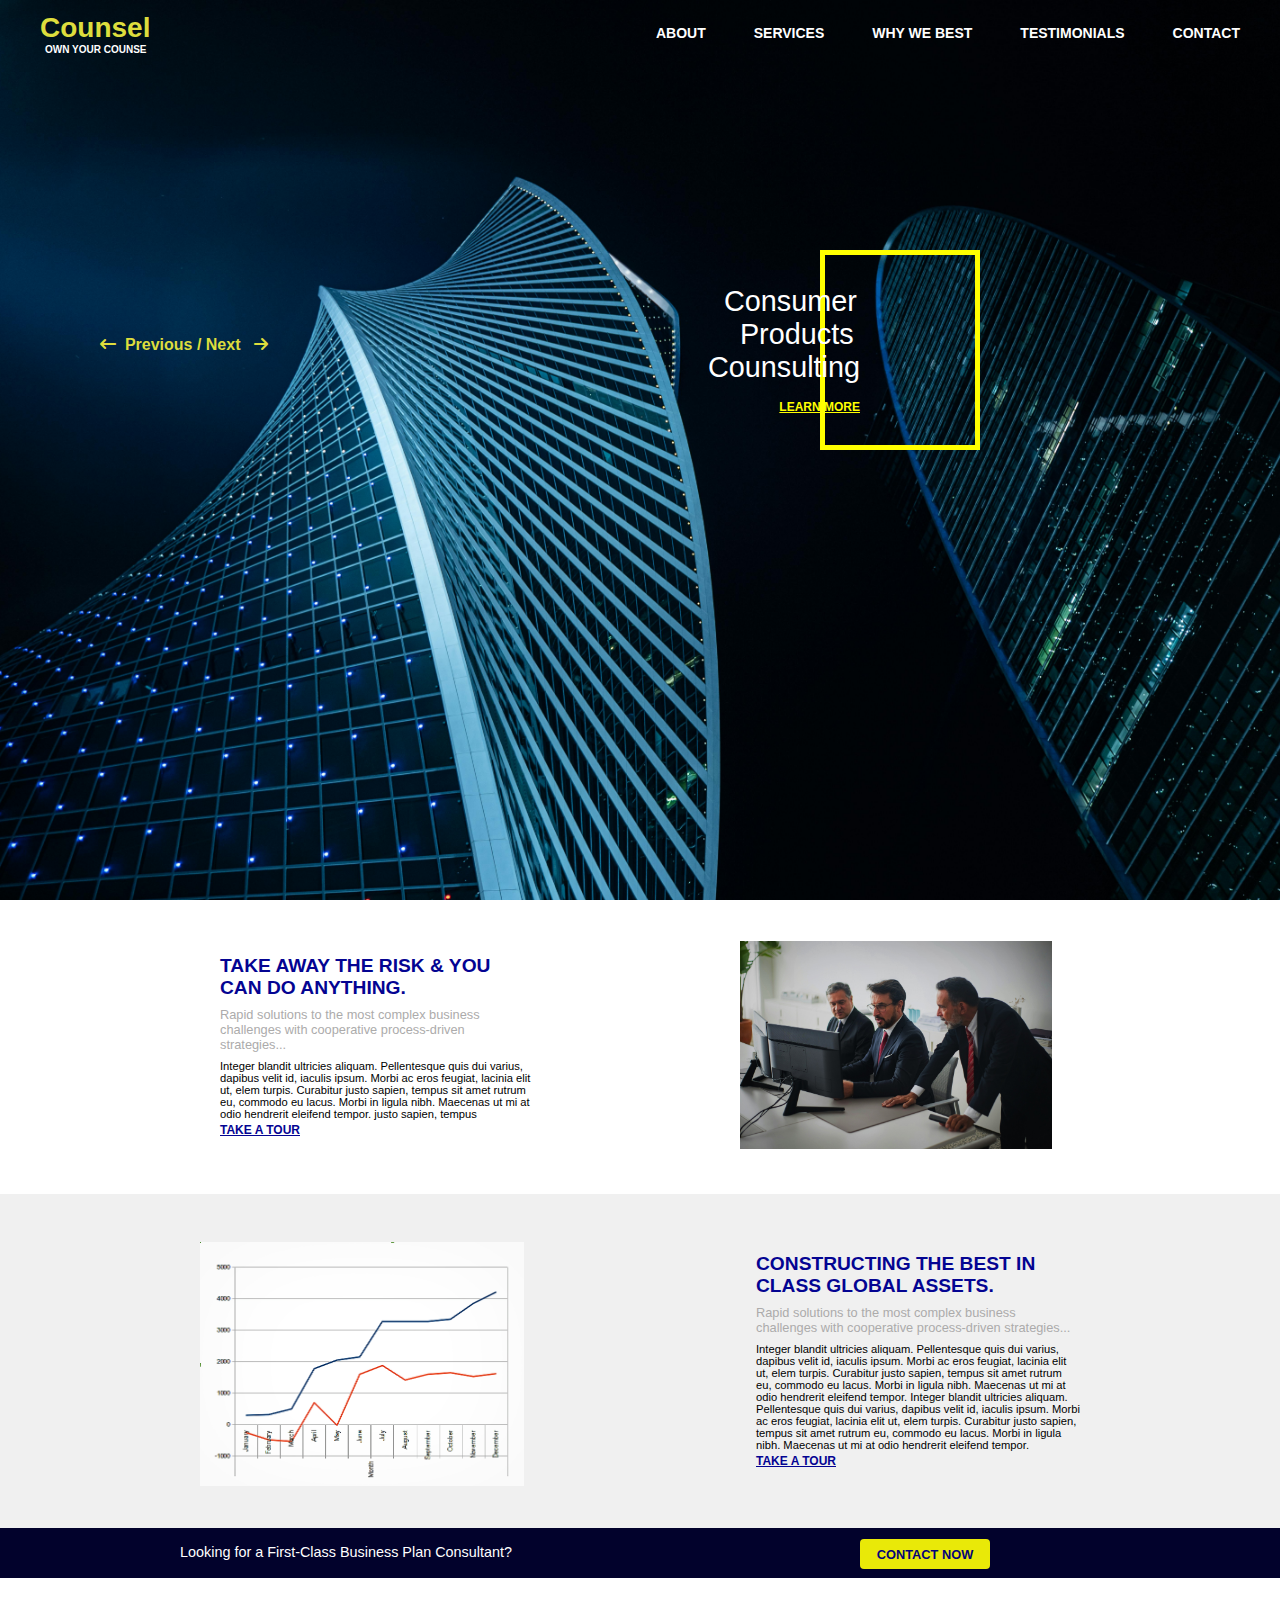
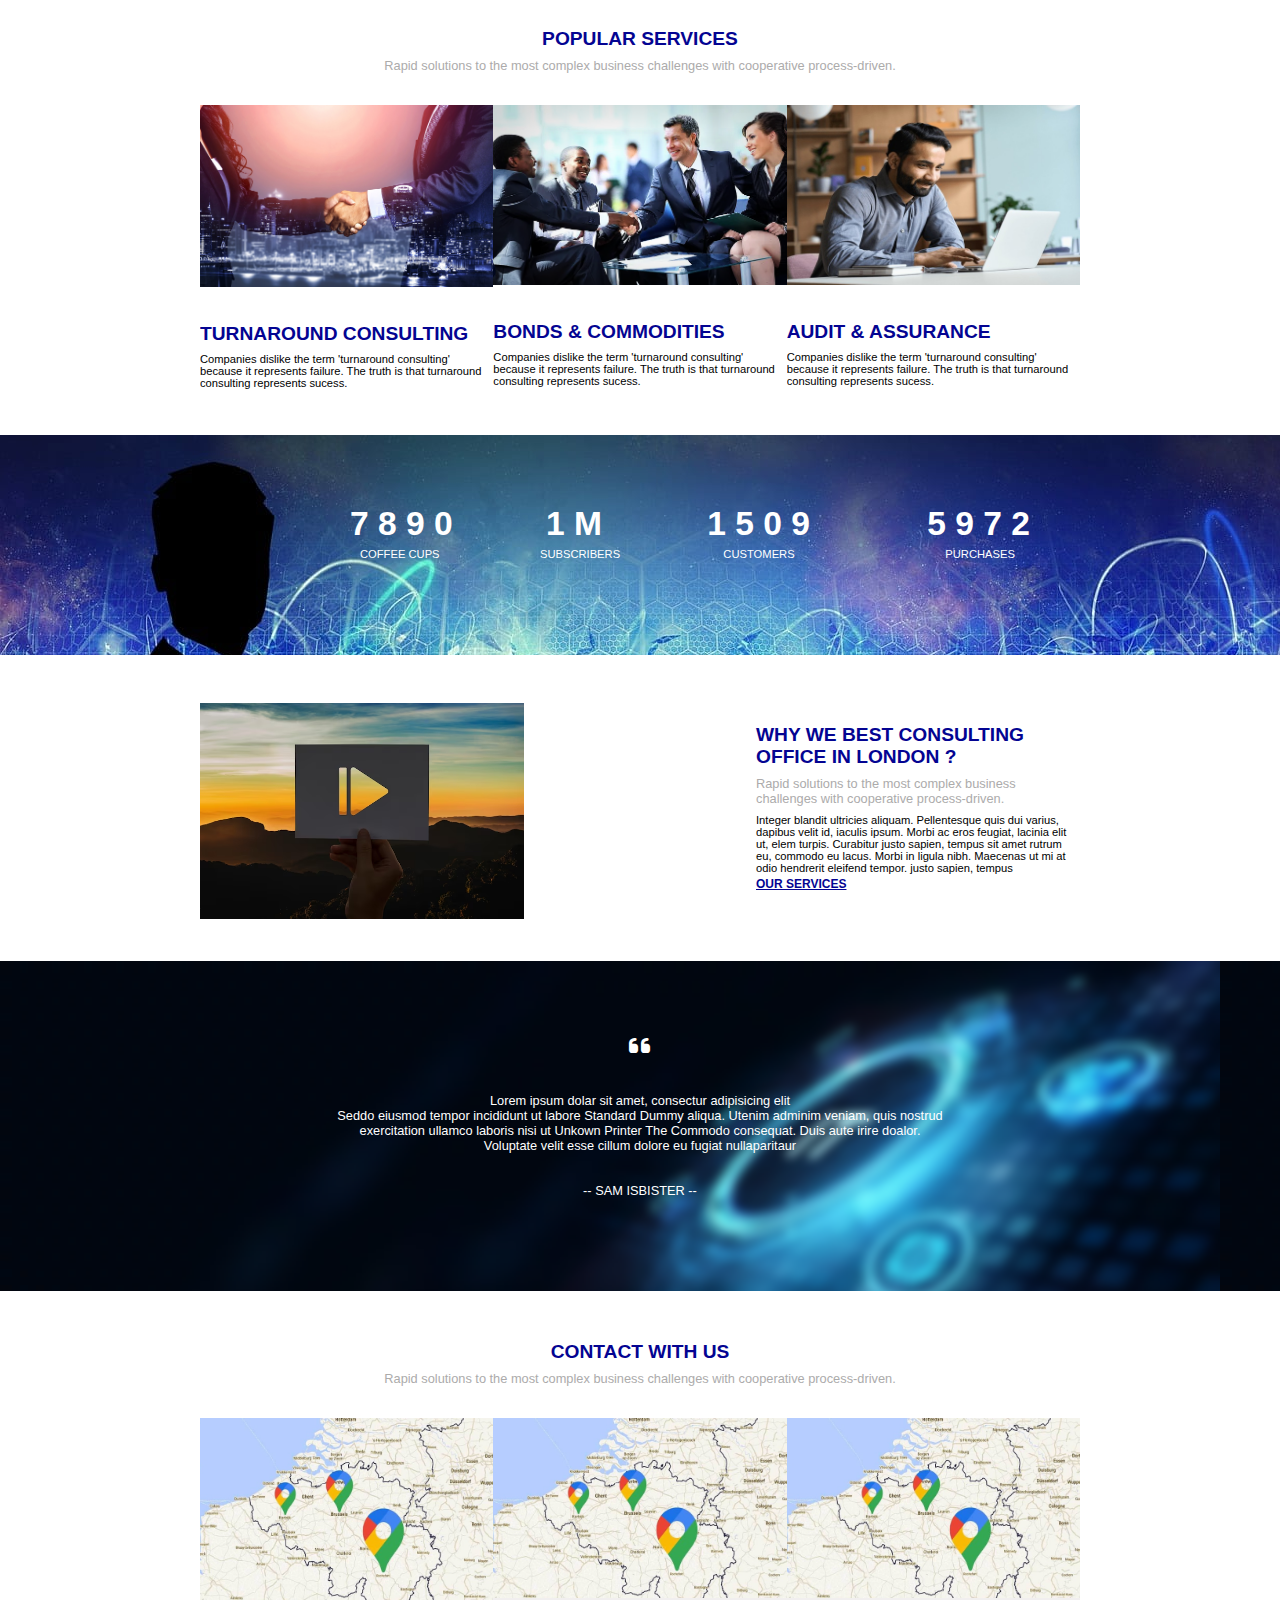
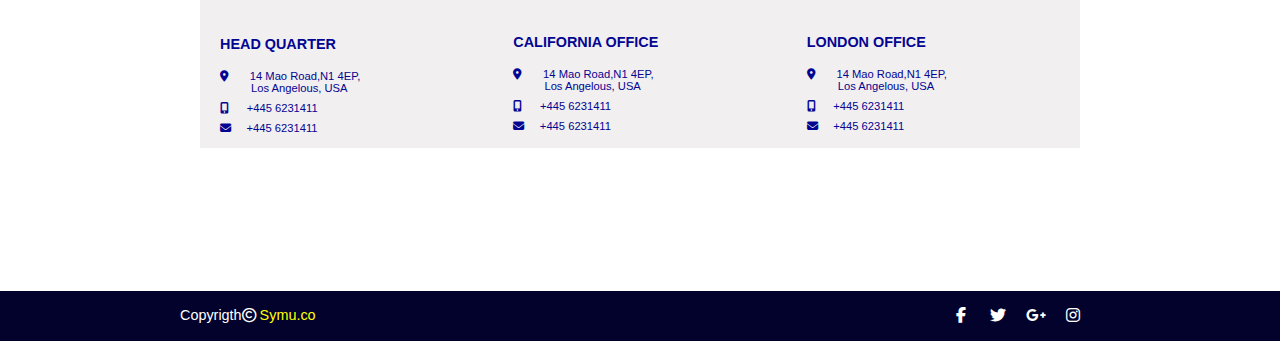
==== Counsel/counsel.html @ bcc38308 "Add files via upload" ====
<!DOCTYPE html>
<html lang="en">
<head>
    <meta charset="UTF-8">
    <meta name="viewport" content="width=device-width, initial-scale=1.0">
    <title>COUNSEL</title>
    <link rel = "stylesheet" href = "counsel.css">
    <link rel="stylesheet" href="https://cdnjs.cloudflare.com/ajax/libs/font-awesome/6.2.0/css/all.min.css"/>
</head>
<body>
    <section>
    <header>
        <div class="navbar">
            <div class="logo"><a href="#">Counsel <br><p class = "pahra1">Own your counse</p></div>
            <ul class = "links">
                <li><a href = "#about">ABOUT</a></li>
                <li><a href = "#services">SERVICES</a></li>
                <li><a href = "#whyWeBest">WHY WE BEST</a></li>
                <li><a href = "#testimonials">TESTIMONIALS</a></li>
                <li><a href = "#contact">CONTACT</a></li>
            </ul>
            
            <div class="toggle-btn">
                <i class="fa-solid fa-bars"></i>
            </div>

        </div>

        <div class="dropdown-menu">
            <li><a href = "#about">ABOUT</a></li>
            <li><a href = "#services">SERVICES</a></li>
            <li><a href = "#whyWeBest">WHY WE BEST</a></li>
            <li><a href = "#testimonials">TESTIMONIALS</a></li>
            <li><a href = "#contact">CONTACT</a></li>
        </div>

    </header>

        <div class="box1"></div>
        
        <div class="box2"><p>&nbsp;&nbsp;Consumer <br>&nbsp;&nbsp;&nbsp;&nbsp;Products <br>Counsulting</p>
            <a  class = "d" href="#"><b>LEARN MORE</b></a>
        </div>


        <div class = "move"><i class="fa-solid fa-arrow-left-long"></i>&nbsp;&nbsp;<b>Previous / Next </b>&nbsp;&nbsp;<i class="fa-solid fa-arrow-right"></i></div>
    </section>

    <div class="container" id = "about">

        <div class="text-content">
          <h1><b>TAKE AWAY THE RISK & YOU CAN DO ANYTHING.</b></h1>
          <p class = "pahra1">Rapid solutions to the most complex business challenges with cooperative process-driven strategies...</p>
          <p class = "pahra2">Integer blandit ultricies aliquam. Pellentesque quis dui varius, dapibus velit id, iaculis ipsum. Morbi ac eros feugiat, lacinia elit ut, elem turpis. Curabitur justo sapien, tempus sit amet rutrum eu, commodo eu lacus. Morbi in ligula nibh. Maecenas ut mi at odio hendrerit eleifend tempor. justo sapien, tempus</p>
          <a href="#"><b>TAKE A TOUR</b></a>
        </div>

        <div class="image-content">
          <img src="Images/Image2.jpg" alt="This is an image">
        </div>

    </div>

    <div class="container-2">

        <div class="image-content-2">
            <img src="Images/Image3.png" alt="This is an image">
          </div>

        <div class="text-content-2">
          <h1><b>CONSTRUCTING THE BEST IN CLASS GLOBAL ASSETS.</b></h1>
          <p class = "pahra1">Rapid solutions to the most complex business challenges with cooperative process-driven strategies...</p>
          <p class = "pahra2">Integer blandit ultricies aliquam. Pellentesque quis dui varius, dapibus velit id, iaculis ipsum. Morbi ac eros feugiat, lacinia elit ut, elem turpis. Curabitur justo sapien, tempus sit amet rutrum eu, commodo eu lacus. Morbi in ligula nibh. Maecenas ut mi at odio hendrerit eleifend tempor. Integer blandit ultricies aliquam. Pellentesque quis dui varius, dapibus velit id, iaculis ipsum. Morbi ac eros feugiat, lacinia elit ut, elem turpis. Curabitur justo sapien, tempus sit amet rutrum eu, commodo eu lacus. Morbi in ligula nibh. Maecenas ut mi at odio hendrerit eleifend tempor.</p>
          <a href="#"><b>TAKE A TOUR</b></a>
        </div>

    </div>

    <div class = "footer1" id = "services">

        <div class="foot">
        <p>Looking for a First-Class Business Plan Consultant?</p>
        </div>

        <div class="btn">
        <button><b>CONTACT NOW</b></button>
        </div>

    </div>

    <div class = "services">

        <div class="services-title"><h1><b>POPULAR SERVICES</b></h1>
        <p class=" services-pahra">Rapid solutions to the most complex business challenges with cooperative process-driven.</p>
        </div>

        <div class="services-img">

            <div class="left">
                <img src="Images/Image5.jpg" alt="This is an image">

                <div class="services-content-left"><h1><b>TURNAROUND CONSULTING</b></h1>
                    <p>Companies dislike the term 'turnaround consulting' because it represents failure. The truth is that turnaround consulting represents sucess.</p>
                </div>

            </div>
            

            <div class="middle">
                <img src="Images/Image6.png" alt="This is an image">

                <div class="services-content-middle"><h1><b>BONDS & COMMODITIES</b></h1>
                    <p>Companies dislike the term 'turnaround consulting' because it represents failure. The truth is that turnaround consulting represents sucess.</p>
                </div>

            </div>

            <div class="right">
                <img src="Images/Image7.jpg" alt="This is an image">

                <div class="services-content-right"><h1><b>AUDIT & ASSURANCE</b></h1>
                    <p>Companies dislike the term 'turnaround consulting' because it represents failure. The truth is that turnaround consulting represents sucess.</p>
                </div>

            </div>

        </div>

    </div>

    <div class="socialMedia-bar">
        
        <div class="coffeCups">
            <h1>7 8 9 0 </h1>
            <p>COFFEE CUPS</p>
        </div>

        <div class="subscribers">
            <h1>1 M </h1>
            <p>SUBSCRIBERS</p>
        </div>

        <div class="customers">
            <h1>1 5 0 9 </h1>
            <p>CUSTOMERS</p>
        </div>

        <div class="purchases"  id = "whyWeBest">
            <h1>5 9 7 2 </h1>
            <p>PURCHASES</p>
        </div>

    </div>

    <div class="ourServices">

        <div class="ourServices-Image">
            <img src="Images/pause-icon-multimedia-entertainment-perforated-paper_53876-14268.avif" alt="This is an image">
          </div>

        <div class="ourServices-textContent">
          <h1><b>WHY WE BEST CONSULTING OFFICE IN LONDON ?</b></h1>
          <p class = "pahra1">Rapid solutions to the most complex business challenges with cooperative process-driven.</p>
          <p class = "pahra2">Integer blandit ultricies aliquam. Pellentesque quis dui varius, dapibus velit id, iaculis ipsum. Morbi ac eros feugiat, lacinia elit ut, elem turpis. Curabitur justo sapien, tempus sit amet rutrum eu, commodo eu lacus. Morbi in ligula nibh. Maecenas ut mi at odio hendrerit eleifend tempor. justo sapien, tempus</p>
          <a href="#"><b>OUR SERVICES </b></a>
        </div>

    </div>

    <div class="discription-bar" id = testimonials><p class = "pahra1"><i class="fa-solid fa-quote-left"></i></p>
        <p class = "pahra2">Lorem ipsum dolar sit amet, consectur adipisicing elit <br>Seddo eiusmod tempor incididunt ut labore Standard Dummy aliqua. Utenim adminim veniam, quis nostrud <br> exercitation ullamco laboris nisi ut Unkown Printer The Commodo consequat. Duis aute irire doalor.<br> Voluptate velit esse cillum dolore eu fugiat nullaparitaur <br><br><br>-- SAM ISBISTER --</p>
    </div>

    <div class = "contactUs" id = "contact">

        <div class="contactUs-title"><h1><b>CONTACT WITH US</b></h1>
        <p class="contactUs-pahra">Rapid solutions to the most complex business challenges with cooperative process-driven.</p>
        </div>

        <div class="contactUs-img">

            <div class="left">
                <img src="Images/Image10.jpg" alt="This is an image">

                <div class="contactUs-content-left"><h1><b>HEAD QUARTER</b></h1><br>
                    <p class = "pahra1"><i class="fa-solid fa-location-dot"></i>&nbsp;&nbsp;&nbsp;&nbsp;&nbsp;&nbsp;&nbsp;14 Mao Road,N1 4EP,<br>&nbsp;&nbsp;&nbsp;&nbsp;&nbsp;&nbsp;&nbsp;&nbsp;&nbsp;&nbsp;Los Angelous, USA</p>
                    <p class = "pahra2"><i class="fa-solid fa-mobile-screen-button"></i>&nbsp;&nbsp;&nbsp;&nbsp;&nbsp;&nbsp;+445 6231411</i></p>
                    <p class = "pahra3"><i class="fa-solid fa-envelope"></i>&nbsp;&nbsp;&nbsp;&nbsp;&nbsp;+445 6231411</p>
                </div>

            </div>
            

            <div class="middle">
                <img src="Images/Image10.jpg" alt="This is an image">

                <div class="contactUs-content-middle"><h1><b>CALIFORNIA OFFICE</b></h1><br>
                    <p class = "pahra1"><i class="fa-solid fa-location-dot"></i>&nbsp;&nbsp;&nbsp;&nbsp;&nbsp;&nbsp;&nbsp;14 Mao Road,N1 4EP,<br>&nbsp;&nbsp;&nbsp;&nbsp;&nbsp;&nbsp;&nbsp;&nbsp;&nbsp;&nbsp;Los Angelous, USA</p>
                    <p class = "pahra2"><i class="fa-solid fa-mobile-screen-button"></i>&nbsp;&nbsp;&nbsp;&nbsp;&nbsp;&nbsp;+445 6231411</i></p>
                    <p class = "pahra3"><i class="fa-solid fa-envelope"></i>&nbsp;&nbsp;&nbsp;&nbsp;&nbsp;+445 6231411</p>
                </div>

            </div>

            <div class="right">
                <img src="Images/Image10.jpg" alt="This is an image">

                <div class="contactUs-content-right"><h1><b>LONDON OFFICE</b></h1><br>
                    <p class = "pahra1"><i class="fa-solid fa-location-dot"></i>&nbsp;&nbsp;&nbsp;&nbsp;&nbsp;&nbsp;&nbsp;14 Mao Road,N1 4EP,<br>&nbsp;&nbsp;&nbsp;&nbsp;&nbsp;&nbsp;&nbsp;&nbsp;&nbsp;&nbsp;Los Angelous, USA</p>
                    <p class = "pahra2"><i class="fa-solid fa-mobile-screen-button"></i>&nbsp;&nbsp;&nbsp;&nbsp;&nbsp;&nbsp;+445 6231411</i></p>
                    <p class = "pahra3"><i class="fa-solid fa-envelope"></i>&nbsp;&nbsp;&nbsp;&nbsp;&nbsp;+445 6231411</p>
                </div>

            </div>

        </div>

    </div>

    <div class = "footer2">
        
        <div class="foot">
        <p>Copyrigth<i class="fa-regular fa-copyright"></i> <span>Symu.co</span></p>
        </div>

        <div class="symbols">
            <p><i class="fa-brands fa-facebook-f"></i> <span style = "margin-left: 20px;"><i class="fa-brands fa-twitter"></i></span><span style = "margin-left: 20px;"><i class="fa-brands fa-google-plus-g"></i></span><span style = "margin-left: 20px;"><i class="fa-brands fa-instagram"></i></span></p>
        </div>

    </div>

    <script src = "counsel.js"></script>
</body>
</html>
---- Counsel/counsel.css ----
* {
    margin: 0;
    padding: 0;
    font-family: "Poppins", sans-serif;
    scroll-behavior: smooth;
}
                                        /* Home Page */
li {
    list-style: none;
    transition: 0.2s;
}

a {
    text-decoration: none;
    color:#fff;
    font-size: 14px;
}

.links a {
    font-size: 14px;
    font-weight: bold;
    text-transform: uppercase;
}

a:hover {
    color: orange;
}

header {
    position: relative;
    padding: 0.2rem;
}

.navbar {
    width: 100%;
    height: 60px;
    max-width: 1200px;
    margin: 0 auto;
    display: flex;
    align-items: center;
    justify-content: space-between;
}

.navbar .logo a {
    font-size: 28px;
    font-weight: bold;
    color: rgb(221, 221, 61) ;
    cursor:context-menu;
}

.navbar .pahra1 {
    color:#fff;
    font-size: 10px;
    font-weight: bold;
    text-transform: uppercase;
    padding-left: 5px;
}

.navbar .links {
    display: flex;
    gap: 3rem;
}

.navbar .toggle-btn {
    color: #fff;
    font-size: 1.5rem;
    cursor: pointer;
    display: none;
}

.dropdown-menu {
    display: none;
    position: absolute;
    right: 2rem;
    top: 60px;
    height: 0;
    width: 300px;
    background: rgba(255, 255, 255, 0.1);
    backdrop-filter: blur(15px);
    border-radius: 10px;
    overflow: hidden;
    transition: height o.2s cubic-bezier(0.175, 0.885, 0.32, 1.275);
}

.dropdown-menu.open {
    height: 240px;
}

.dropdown-menu li {
    padding: 0.7rem;
    display: flex;
    align-items: center;
    justify-content: center;
}


@media (max-width: 900px) {
    .navbar .links {
        display: none;
    }

    .navbar .toggle-btn {
        display: block;
    }

    .dropdown-menu {
        display: block;
    }

    .navbar .logo {
        padding-left: 30px;
        margin-top: 0.5rem;
    }

    .navbar .logo .pahra1 {
        padding-left: 4px;
    }
}

@media (max-width: 576px) {
    .dropdown-menu {
        left: 2rem;
        width: unset;   
    }
}

section {
    width: 100%;
    height: 100vh;
    background: url(Images/Substitute\ Image1.jpg);
    background-size: cover;
    background-position:bottom;
}

.move {
    color: rgb(221, 221, 61);
    margin-top: 270px;
    margin-left: 100px;
    cursor: pointer; 
}

.move i:hover {
    color: orange;
}

@media screen and (max-width: 900px) {
    .move {
        margin-left: 20px;
    }
}

.box1 {
    border: 5px solid yellow ;
    height: 190px;
    width: 150px;
    position: absolute;
    right: 300px;
    top: 250px;
}

.box2 p {
    color: #fff;
    font-size: 1.8rem;
    position: absolute;
    right: 420px;
    top: 285px;
}

.box2 a {
    text-decoration: underline;
    font-size: 0.75rem;
    position: absolute;
    right: 420px;
    top: 400px;
    color: yellow;
}

.box2 a:hover {
    color: orange;
}

@media screen and (max-width: 900px) {
    .box1 {
        position: absolute;
        right: 50px;
        top: 290px;
        height: 130px;
        width : 100px;
    }

    .box2 p {
        position: absolute;
        right:137px;
        top:320px;
        font-size: 1rem;
        cursor: context-menu;

    }

    .box2 a {
        position: absolute;
        right: 130px;
        top: 390px;
        font-size: 0.50rem;
        cursor: pointer;

    }
}

/*
.box2 {
    color: yellow;
    position: absolute;
    right: 400px;
    bottom: 200px;
}

.box2 ul .a{
    color: yellow;
    padding-top: 2rem;
    text-decoration: underline;
}

.box2 ul .b{
    color: yellow;
    padding-top: 2rem;
    text-decoration: underline;
}

.box2 ul .d{
    color: yellow;
    padding-top: 2rem;
    text-decoration: underline;
}

.box2 ul .d{
    color: yellow;
    padding-top: 2rem;
    text-decoration: underline;
} */
                                        /* Take a Tour */

.container {
    display: flex;
    justify-content: space-between;
    align-items: center;
    padding: 20px;
    cursor:context-menu;
  }
  
  h1 {
    font-size: 1.2rem;
    color: rgb(4, 4, 146);
  }

  .text-content .pahra1 {
    margin-top: 0.50rem;
    color: #acabab;
    font-size: 0.80rem;
  }

  .text-content .pahra2 {
    margin-top: 0.50rem;
    font-size: 0.70rem;
  }

  .text-content a {
    color: rgb(4, 4, 146); 
    font-size: 0.75rem;
    text-decoration: underline;
  }

  .text-content a:hover {
    color: orange; 
  }


  .text-content {
    flex: 0.3;
    margin-left: 200px;
  }
  
  .image-content {
    flex: 0.5;
    margin-top: 1.3rem;
  }
  
  .image-content img {
    width: 60%;
    height: auto;
    margin-bottom: 4%;
  }

  @media screen and (max-width: 900px) {
    .container {
      flex-direction: column;
      align-items: center;
    }
  
    .text-content {
      margin-bottom: 30px;
      text-align: center;
      margin-left: 0;
      margin-top: 8px;
      width: 70%;
    }
  
    .image-content {
      text-align: center;
      margin-bottom: 5px;
      margin-top: 10px;
    }
  }

.container-2{
    display: flex;
    justify-content: space-between;
    align-items: center;
    padding: 0px;
    background-color: #f0f0f0;
    cursor:context-menu;
  }
  
  h1 {
    font-size: 1.2rem;
    color: rgb(4, 4, 146);
  }

  .text-content-2 .pahra1 {
    margin-top: 0.50rem;
    color: #acabab;
    font-size: 0.80rem;
  }

  .text-content-2 .pahra2 {
    margin-top: 0.50rem;
    font-size: 0.70rem;
  }

  .text-content-2 a {
    color: rgb(4, 4, 146); 
    font-size: 0.75rem;
    text-decoration: underline;
  }

  .text-content-2 a:hover {
    color: orange; 
  }


  .text-content-2 {
    flex: 0.3;
    margin-right: 200px;
  }
  
  .image-content-2 {
    flex: 0.5;
    margin-top: 1.3rem;
  }
  
  .image-content-2 img {
    width: 60%;
    height: auto;
    margin-left: 37%;
    margin-top: 5%;
    margin-bottom: 7%;
  }
  
  @media (max-width: 900px) {

    .container-2 {
      flex-direction: column;
      align-items: center;
    }
  
    .text-content-2 {
      margin-top: 10px;
      text-align: center;
      margin-right: 0;
      margin-bottom: 15px;
      width: 70%;
    }
  
    .image-content-2 {
      text-align: center;
      margin-bottom: 0%;
    }

    .image-content-2 img {
        margin-left: 0;
    }
  }  
                                        /* Footer - 1 */
                                        
.footer1 {
    background-color:rgb(2, 2, 44);
    height: 50px;
    display: flex;
    justify-content: space-between;
}

.footer1 .foot p {
    color:#fff;
    margin-left: 180px;
    font-size: 0.90rem;
    margin-top: 1rem;
    cursor:context-menu;
}

.footer1 .btn button {
    height: 30px;
    width: 130px;
    background-color:rgb(233, 233, 8);
    font-size: 0.80rem;
    border: 0 solid;
    margin-top: 0.70rem;
    margin-bottom: 0.70rem;
    border-radius: 4px;
    color: rgb(3, 3, 121);
    cursor: pointer;
    align-items: center;
    margin-right: 290px;
}

.footer1 button:hover {
    color: red;
}

@media screen and (max-width : 900px) {
    
    .footer1 {
        height: 30px;
    }
    
    .footer1 .foot p {
        margin-top: 0.5rem;
        font-size: 0.7rem;
        margin-left: 0.4rem;
    }

    .footer1 .btn button {
        margin-top: 0.35rem;
        margin-right: 0.8rem;
        height: 20px;
        width: 90px;
        background-color:rgb(233, 233, 8);
        font-size: 0.60rem;
        border: 0 solid;
        border-radius: 4px;
        color: rgb(3, 3, 121);
        cursor: pointer;
        align-items: center;
    }

    .footer1 button:hover {
        color: red;
    }
}

                                    /* Services- Img & Services - Content*/

.services {
    cursor: context-menu;
}

.services-title h1 {
    font-size: 1.2rem;
    color: rgb(4, 4, 146);
    text-align: center;
    margin-top: 50px;
}

.services-pahra {
    margin-top: 0.50rem;
    color: #acabab;
    font-size: 0.80rem;
    text-align: center;
}

.services-img {
    margin-top: 2rem;
    justify-content: space-between;
    display: flex;
}

.services-img .left {
    width: 300px;
    height: 330px;
    overflow: hidden;
    margin-left: 200px;
}

.services-img .left img {
    width: 100%;
    height: 182px;
}

.services-content-left {
    margin-top: 2rem;
}

.services-content-left h1 {
    font-size: 1.2rem;
    color: rgb(4, 4, 146);
}

.services-content-left p {
    margin-top: 0.50rem;
    font-size: 0.70rem;
}

.services-content-middle {
    margin-top: 2rem;
}

.services-img .middle {
    width: 300px;
    height: 330px;
    overflow: hidden;
}

.services-img .middle img {
    width: 100%;
    height: 180px;
}

.services-content-right {
    margin-top: 2rem;
}

.services-content-middle h1 {
    font-size: 1.2rem;
    color: rgb(4, 4, 146);
}

.services-content-middle p {
    margin-top: 0.50rem;
    font-size: 0.70rem;
}

.services-img .right {
    width: 300px;
    height: 330px;
    overflow: hidden;
    margin-right: 200px;
}

.services-img .right img {
    width: 100%;
    height: 180px;
}

.services-content-right h1 {
    font-size: 1.2rem;
    color: rgb(4, 4, 146);
}

.services-content-right p {
    margin-top: 0.50rem;
    font-size: 0.70rem;
}

@media screen and (max-width: 900px) {
    .services-img {
        flex-direction: column;
        align-items: center;
    }

    .services-img .left {
        margin: 0;
    }

    .services-img .middle {
        margin-top:2rem;
    }

    .services-img .right {
        margin-top: 2rem;
        margin-right: 0;
    }

    .services-pahra {
        width: 70%;
        margin-left: 60px;
    }
}
                                    /* Social Media bar */

.socialMedia-bar {
    height: 220px;
    background: url(Images/Image8.jpg);
    display: flex;
    justify-content: space-between;
    color:#fff;
    cursor: context-menu;
}

.socialMedia-bar img {
    width: 100%;
}

.coffeCups {
    margin-left: 350px;
}

.coffeCups h1 {
    color: #fff;
    font-size: 2.1rem;
    margin-top: 4.4rem;
}

.coffeCups p {
    font-size: 0.70rem;
    margin-top: 0.3rem;
    color: #fff;
    margin-left: 10px;
}

.subscribers h1 {
    color: #fff;
    font-size: 2.1rem;
    margin-top: 4.4rem;
    margin-left: 6px;
}

.subscribers p {
    font-size: 0.70rem;
    margin-top: 0.3rem;
    color: #fff;
}

.customers {
    margin-right: 30px;
}

.customers h1 {
    color: #fff;
    font-size: 2.1rem;
    margin-top: 4.4rem;
}

.customers p {
    font-size: 0.70rem;
    margin-top: 0.3rem;
    margin-left: 16px;
    color: #fff;
}

.purchases {
    margin-right: 250px;
}

.purchases h1 {
    color: #fff;
    font-size: 2.1rem;
    margin-top: 4.4rem;
}

.purchases p {
    font-size: 0.70rem;
    margin-top: 0.3rem;
    margin-left: 18px;
    color: #fff;
}

@media screen and (max-width : 900px) {

    .socialMedia-bar {
        background-size: cover;
        height: 85px;
    }

    .coffeCups {
        margin-left: 120px;
    }

    .coffeCups h1 {
        font-size: 0.6rem;
        margin-top: 1.3rem;
        margin-left: 9px;

    }

    .coffeCups p {
        font-size: 0.4rem;
        margin-left: 0.1px;
    }

    .subscribers {
        margin-left: 10px;
    }

    .subscribers h1 {
        font-size: 0.6rem;
        margin-top: 1.3rem;
        margin-left: 13px;
    }

    .subscribers p {
        font-size: 0.4rem;
    }

    .customers {
        margin-left: 1px;
        margin-right: 0.1px;
    }

    .customers h1 {
        font-size: 0.6rem;
        margin-top: 1.3rem;
        margin-left: 21px;
    }

    .customers p {
        font-size: 0.4rem;
    }

    .purchases {
        margin-left: 0.1px;
        margin-right: 130px;
    }

    .purchases h1 {
        font-size: 0.6rem;
        margin-top: 1.3rem;
        margin-left: 23px;
    }

    .purchases p {
        font-size: 0.4rem;
    }

}
                                        /* Our Services */

.ourServices {
    display: flex;
    justify-content: space-between;
    align-items: center;
    padding: 0px;
    cursor: context-menu;
  }
  
  h1 {
    font-size: 1.2rem;
    color: rgb(4, 4, 146);
  }

  .ourServices-textContent .pahra1 {
    margin-top: 0.50rem;
    color: #acabab;
    font-size: 0.80rem;
  }

  .ourServices-textContent .pahra2 {
    margin-top: 0.50rem;
    font-size: 0.70rem;
  }

  .ourServices-textContent a {
    color: rgb(4, 4, 146); 
    font-size: 0.75rem;
    text-decoration: underline;
  }

  .ourServices-textContent a:hover {
    color: orange; 
  }


  .ourServices-textContent {
    flex: 0.3;
    margin-right: 200px;
  }
  
  .ourServices-Image {
    flex: 0.5;
    margin-top: 1.3rem;
  }
  
  .ourServices-Image img {
    width: 60%;
    height: auto;
    margin-left: 37%;
    margin-top: 5%;
    margin-bottom: 7%;
  }
  
  @media (max-width: 900px) {

    .ourServices {
      flex-direction: column; /* Stack elements vertically */
      align-items: center;
    }
  
    .ourServices-textContent {
      margin-top: 10px;
      text-align: center;
      margin-right: 0;
      margin-bottom: 15px;
      width: 70%;
    }
  
    .ourServices-Image {
      text-align: center;
      margin-bottom: 0%;
    }

    .ourServices-Image img {
        margin-left: 0;
    }
  }
                                        /* Dsicription Bar */

.discription-bar {
    height: 330px;
    background: url(Images/Image9.png);
    color:#fff;
    cursor: context-menu;
}

.discription-bar img {
    width: 100%;
}

.discription-bar .pahra1 {
    text-align: center;
    padding: 4.5rem;
    font-size: 1.5rem;
    padding-bottom: 2rem;
}

.discription-bar .pahra2 {
    text-align: center;
    font-size: 0.80rem;
}

@media screen and (max-width : 900px) {

    .discription-bar {
        background-size: cover;
        height: 180px;
    }

    .discription-bar .pahra1 {
        font-size: 0.70rem;
        padding-top: 2.3rem;
        padding-bottom: 20px;
    }

    .discription-bar .pahra2 {
        font-size: 0.50rem;
        font-family:'Segoe UI', Tahoma, Geneva, Verdana, sans-serif;
    }
}
                                        /* Contact With Us */

.contactUs {
    height: 550px;
    cursor: context-menu;
}

.contactUs-title h1 {
    font-size: 1.2rem;
    color: rgb(4, 4, 146);
    text-align: center;
    margin-top: 50px;
}

.contactUs-pahra {
    margin-top: 0.50rem;
    color: #acabab;
    font-size: 0.80rem;
    text-align: center;
}

.contactUs-img {
    margin-top: 2rem;
    justify-content: space-between;
    display: flex;
}

.contactUs .left {
    width: 300px;
    height: 330px;
    overflow: hidden;
    margin-left: 200px;
    background-color: rgb(241, 239, 239);
}

.contactUs-img .left img {
    width: 100%;
    height: 182px;
}

.contactUs-content-left {
    margin-top: 2rem;
}

.contactUs-content-left h1 {
    font-size: 0.90rem;
    color: rgb(4, 4, 146);
    margin-left: 20px;
}

.contactUs-content-left .pahra1  {
    font-size: 0.70rem;
    color: rgb(4, 4, 146);
    margin-left: 20px;
    cursor:pointer;
}

.contactUs-content-left .pahra1:hover {
    color: orange;
}

.contactUs-content-left .pahra2  {
    font-size: 0.70rem;
    color: rgb(4, 4, 146);
    margin-left: 20px;
    margin-top: 0.5rem;
    cursor: pointer;
}

.contactUs-content-left .pahra2:hover {
    color: orange;
}

.contactUs-content-left .pahra3  {
    font-size: 0.70rem;
    color: rgb(4, 4, 146);
    margin-left: 20px;
    margin-top: 0.5rem;
    cursor: pointer;
}

.contactUs-content-left .pahra3:hover {
    color: orange;
}

.contactUs .middle {
    background-color: rgb(241, 239, 239);
}

.contactUs-content-middle {
    margin-top: 2rem;
}

.contactUs-content-middle h1 {
    font-size: 0.90rem;
    color: rgb(4, 4, 146);
    margin-left: 20px;
}

.contactUs-content-middle .pahra1  {
    font-size: 0.70rem;
    color: rgb(4, 4, 146);
    margin-left: 20px;
    cursor: pointer;
}

.contactUs-content-middle .pahra1:hover {
    color: orange;
}

.contactUs-content-middle .pahra2  {
    font-size: 0.70rem;
    color: rgb(4, 4, 146);
    margin-left: 20px;
    margin-top: 0.5rem;
    cursor: pointer;
}

.contactUs-content-middle .pahra2:hover {
    color: orange;
}

.contactUs-content-middle .pahra3  {
    font-size: 0.70rem;
    color: rgb(4, 4, 146);
    margin-left: 20px;
    margin-top: 0.5rem;
    cursor: pointer;
}

.contactUs-content-middle .pahra3:hover {
    color: orange;
}

.contactUs-img .middle {
    width: 300px;
    height: 330px;
    overflow: hidden;
}

.contactUs-img .middle img {
    width: 100%;
    height: 180px;
}

.contactUs .right {
    background-color: rgb(241, 239, 239);
}

.contactUs-content-right {
    margin-top: 2rem;
}

.contactUs-content-right h1 {
    font-size: 0.90rem;
    color:rgb(4, 4, 146);
    margin-left: 20px;
}

.contactUs-content-right .pahra1  {
    font-size: 0.70rem;
    color: rgb(4, 4, 146);
    margin-left: 20px;
    cursor: pointer;
}

.contactUs-content-right .pahra1:hover {
    color: orange;
}

.contactUs-content-right .pahra2  {
    font-size: 0.70rem;
    color: rgb(4, 4, 146);
    margin-left: 20px;
    margin-top: 0.5rem;
    cursor: pointer;
}

.contactUs-content-right .pahra2:hover {
    color: orange;
}

.contactUs-content-right .pahra3  {
    font-size: 0.70rem;
    color: rgb(4, 4, 146);
    margin-left: 20px;
    margin-top: 0.5rem;
    cursor: pointer;
}

.contactUs-content-right .pahra3:hover {
    color: orange;
}

.contactUs-img .right {
    width: 300px;
    height: 330px;
    overflow: hidden;
    margin-right: 200px;
}

.contactUs-img .right img {
    width: 100%;
    height: 180px;
}

@media screen and (max-width: 900px) {
    .contactUs-img {
        flex-direction: column;
        align-items: center;
    }

    .contactUs-img .left {
        margin: 0;
    }

    .contactUs-img .middle {
        margin-top:2rem;
    }

    .contactUs-img .right {
        margin-top: 2rem;
        margin-right: 0;
    }

    .contactUs-pahra {
        width: 70%;
        margin-left: 60px;
    }
}
                                        /* Footer - 2 */

.footer2 {
    background-color:rgb(2, 2, 44);
    height: 50px;
    display: flex;
    justify-content: space-between;
}

.footer2 .foot p {
    color:#fff;
    margin-left: 180px;
    font-size: 0.90rem;
    margin-top: 1rem;
    cursor:pointer;
}

.footer2 .foot span {
    color: yellow;
}

.footer2 .foot p span:hover {
    color:orange;
}

.footer2 .symbols p {
    color: #fff;
    margin-top: 1rem;
    padding-right: 200px;
    cursor:pointer;
}

.footer2 .symbols i:hover {
    color: orange; 
}

@media screen and (max-width : 900px) {
    
    .footer2 {
        padding: 0;
        margin: 0;
        height: 60px;
        margin-top: 40rem;
    }

    .footer2 .foot {
        margin-left: 0.2px;
    }
    
    .footer2 .foot p {
        margin-top: 1.5rem;
        font-size: 0.7rem;
        margin-left: 3rem;
    }

    .footer2 .symbols {
        font-size: 0.7rem;
        margin-top: 0.5rem;
    }

    .footer2 .symbols p {
        padding-right: 90px;
    }

}
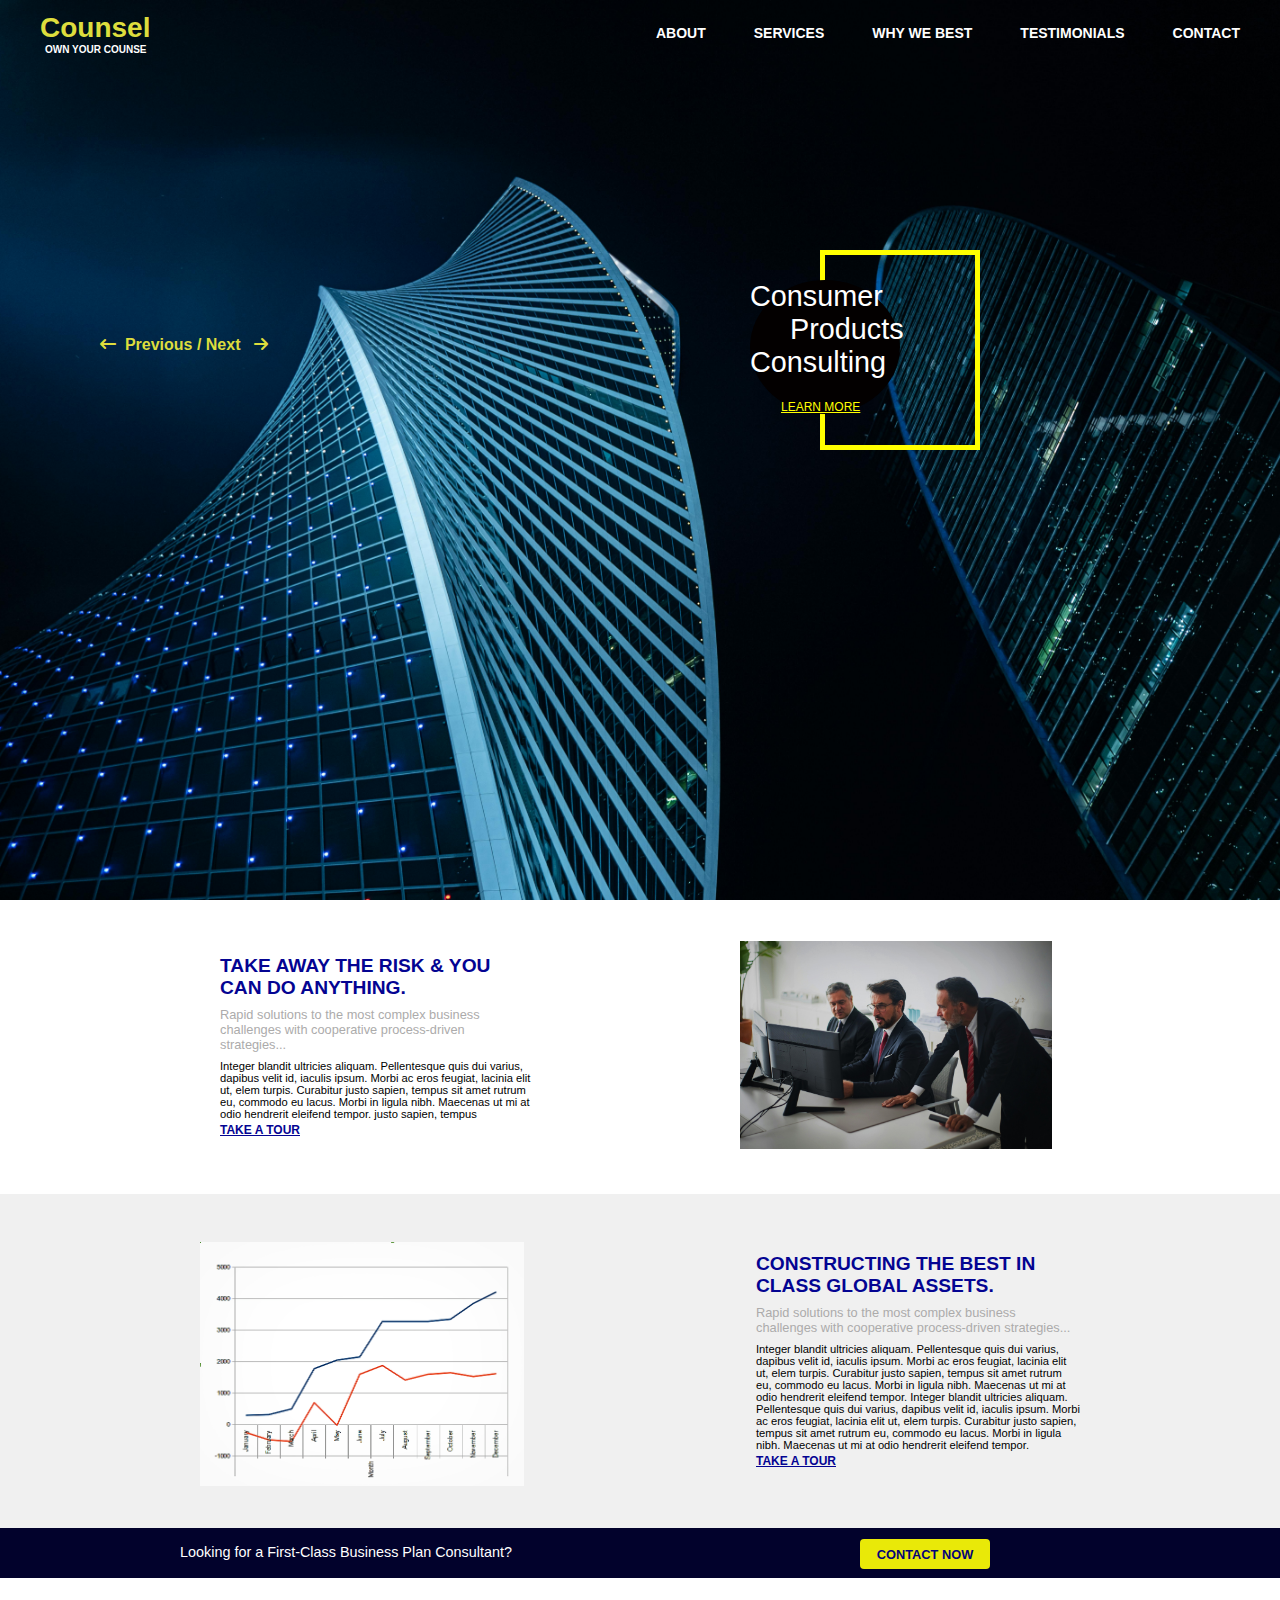
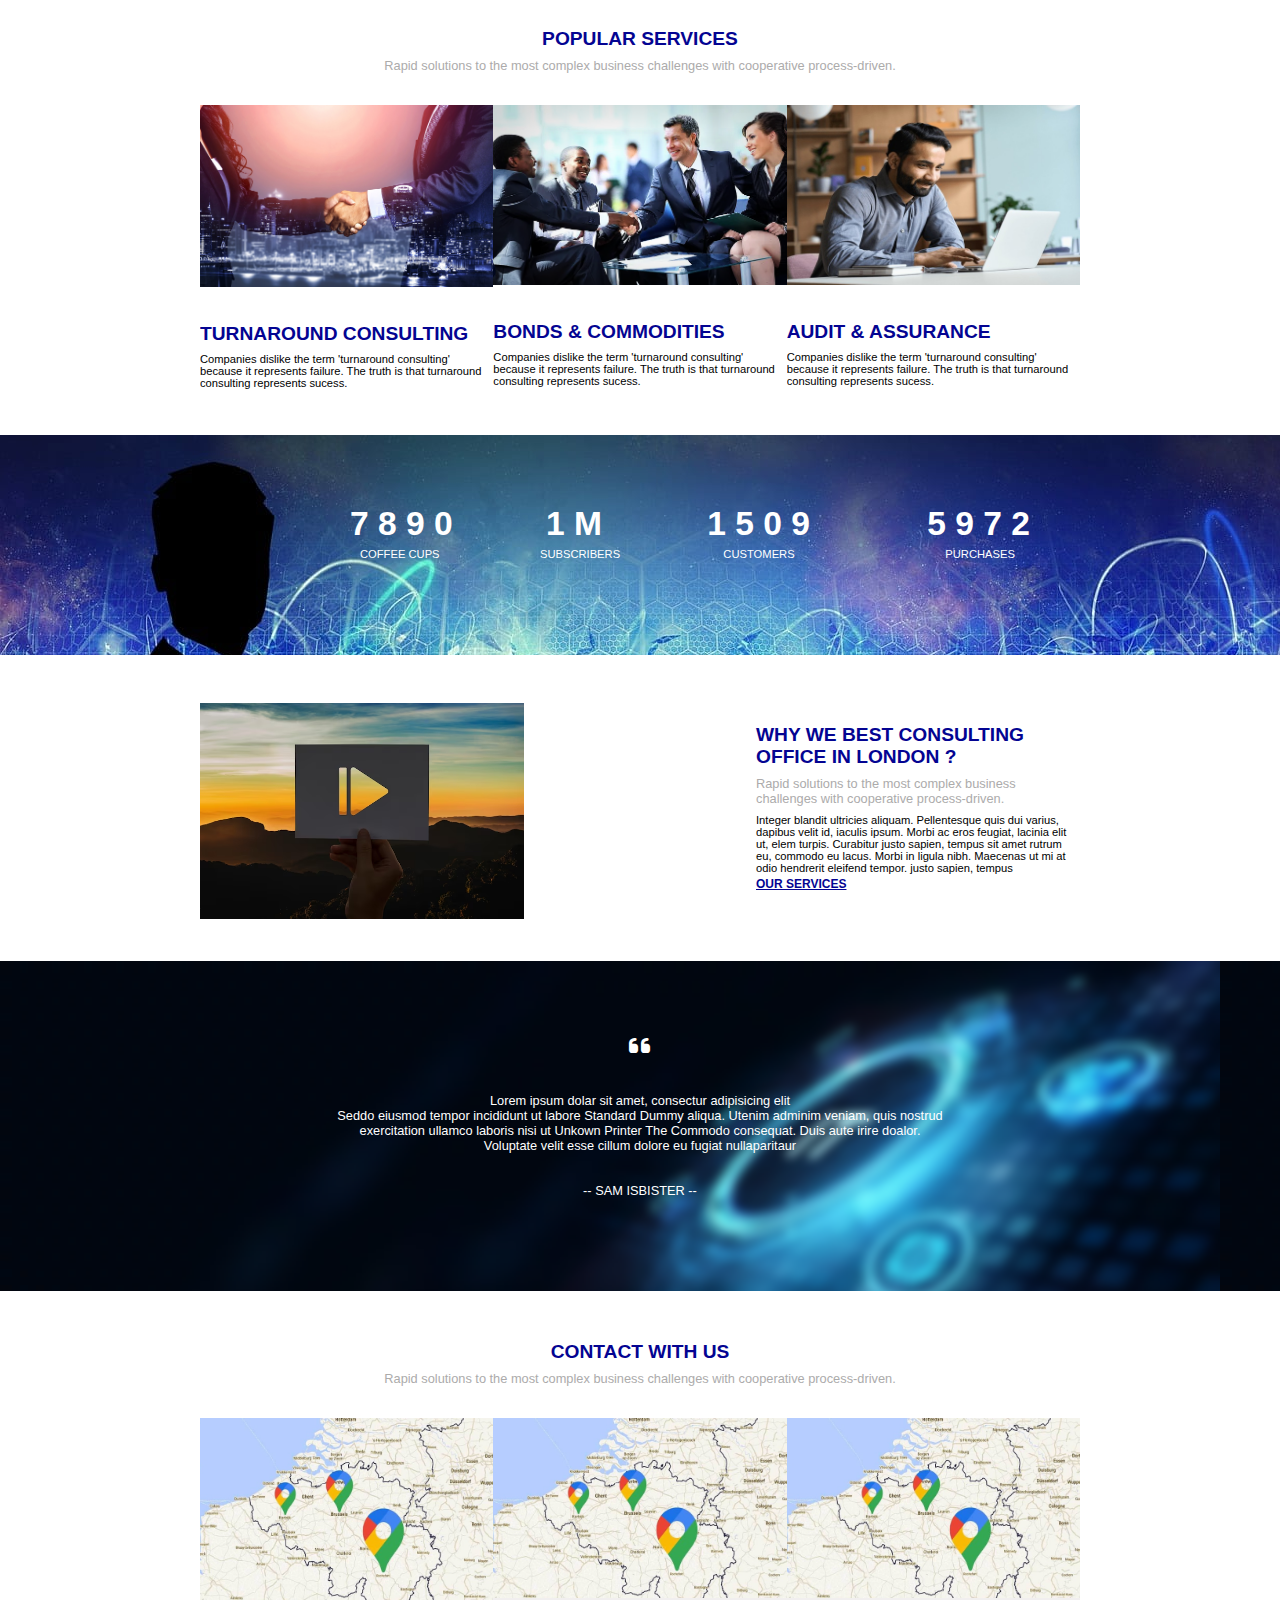
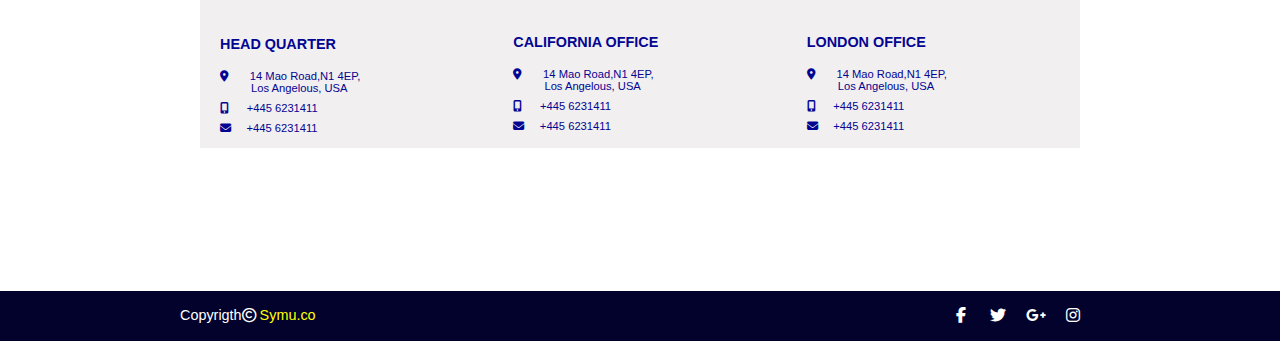
==== commit 43382b68: "Add files via upload" ====
--- a/Counsel/counsel.html
+++ b/Counsel/counsel.html
@@ -37,11 +37,7 @@
     </header>
 
         <div class="box1"></div>
-        
-        <div class="box2"><p>&nbsp;&nbsp;Consumer <br>&nbsp;&nbsp;&nbsp;&nbsp;Products <br>Counsulting</p>
-            <a  class = "d" href="#"><b>LEARN MORE</b></a>
-        </div>
-
+        <box class="box2"><span class = "span1">Consumer</span><br><span class = "span2">Products</span><br><span class = "span3">Consulting</span><br><br><a href="#about">LEARN MORE</a></box>
 
         <div class = "move"><i class="fa-solid fa-arrow-left-long"></i>&nbsp;&nbsp;<b>Previous / Next </b>&nbsp;&nbsp;<i class="fa-solid fa-arrow-right"></i></div>
     </section>
@@ -224,7 +220,7 @@
         </div>
 
         <div class="symbols">
-            <p><i class="fa-brands fa-facebook-f"></i> <span style = "margin-left: 20px;"><i class="fa-brands fa-twitter"></i></span><span style = "margin-left: 20px;"><i class="fa-brands fa-google-plus-g"></i></span><span style = "margin-left: 20px;"><i class="fa-brands fa-instagram"></i></span></p>
+            <p><i class="fa-brands fa-facebook-f" onclick="window.location.href = '#'"></i> <span style = "margin-left: 20px;"><i class="fa-brands fa-twitter" onclick="window.location.href = '#'"></i></span><span style = "margin-left: 20px;"><i class="fa-brands fa-google-plus-g" onclick="window.location.href = '#'"></i></span><span style = "margin-left: 20px;"><i class="fa-brands fa-instagram" onclick="window.location.href = '#'"></i></span></p>
         </div>
 
     </div>
--- a/Counsel/counsel.css
+++ b/Counsel/counsel.css
@@ -150,94 +150,58 @@
 }
 
 .box1 {
+    width: 150px;
+    height: 190px;
+    position: absolute;
+    top: 250px;
+    right: 300px;
     border: 5px solid yellow ;
-    height: 190px;
+}
+
+.box2 {
     width: 150px;
+    height: 134px;
+    background-color: rgb(3, 0, 0);
     position: absolute;
-    right: 300px;
-    top: 250px;
-}
-
-.box2 p {
-    color: #fff;
+    top: 280px;
+    right: 380px;
+    border-radius: 50%;
+}
+
+.box2 .span1 {
     font-size: 1.8rem;
-    position: absolute;
-    right: 420px;
-    top: 285px;
+    color: #fff;
+}
+
+.box2 .span2 {
+    font-size: 1.8rem;
+    color: #fff;
+    padding-left: 40px;
+}
+
+.box2 .span3 {
+    font-size: 1.8rem;
+    color: #fff;
 }
 
 .box2 a {
     text-decoration: underline;
     font-size: 0.75rem;
-    position: absolute;
-    right: 420px;
-    top: 400px;
     color: yellow;
-}
-
-.box2 a:hover {
-    color: orange;
-}
-
-@media screen and (max-width: 900px) {
+    padding-left: 31px;
+    cursor: pointer;
+}
+
+@media screen and (max-width: 1250px){
     .box1 {
-        position: absolute;
-        right: 50px;
-        top: 290px;
-        height: 130px;
-        width : 100px;
-    }
-
-    .box2 p {
-        position: absolute;
-        right:137px;
-        top:320px;
-        font-size: 1rem;
-        cursor: context-menu;
-
-    }
-
-    .box2 a {
-        position: absolute;
-        right: 130px;
-        top: 390px;
-        font-size: 0.50rem;
-        cursor: pointer;
-
-    }
-}
-
-/*
-.box2 {
-    color: yellow;
-    position: absolute;
-    right: 400px;
-    bottom: 200px;
-}
-
-.box2 ul .a{
-    color: yellow;
-    padding-top: 2rem;
-    text-decoration: underline;
-}
-
-.box2 ul .b{
-    color: yellow;
-    padding-top: 2rem;
-    text-decoration: underline;
-}
-
-.box2 ul .d{
-    color: yellow;
-    padding-top: 2rem;
-    text-decoration: underline;
-}
-
-.box2 ul .d{
-    color: yellow;
-    padding-top: 2rem;
-    text-decoration: underline;
-} */
+        display: none;
+    }
+
+    .box2 {
+        display: none;
+    }
+}
+
                                         /* Take a Tour */
 
 .container {
